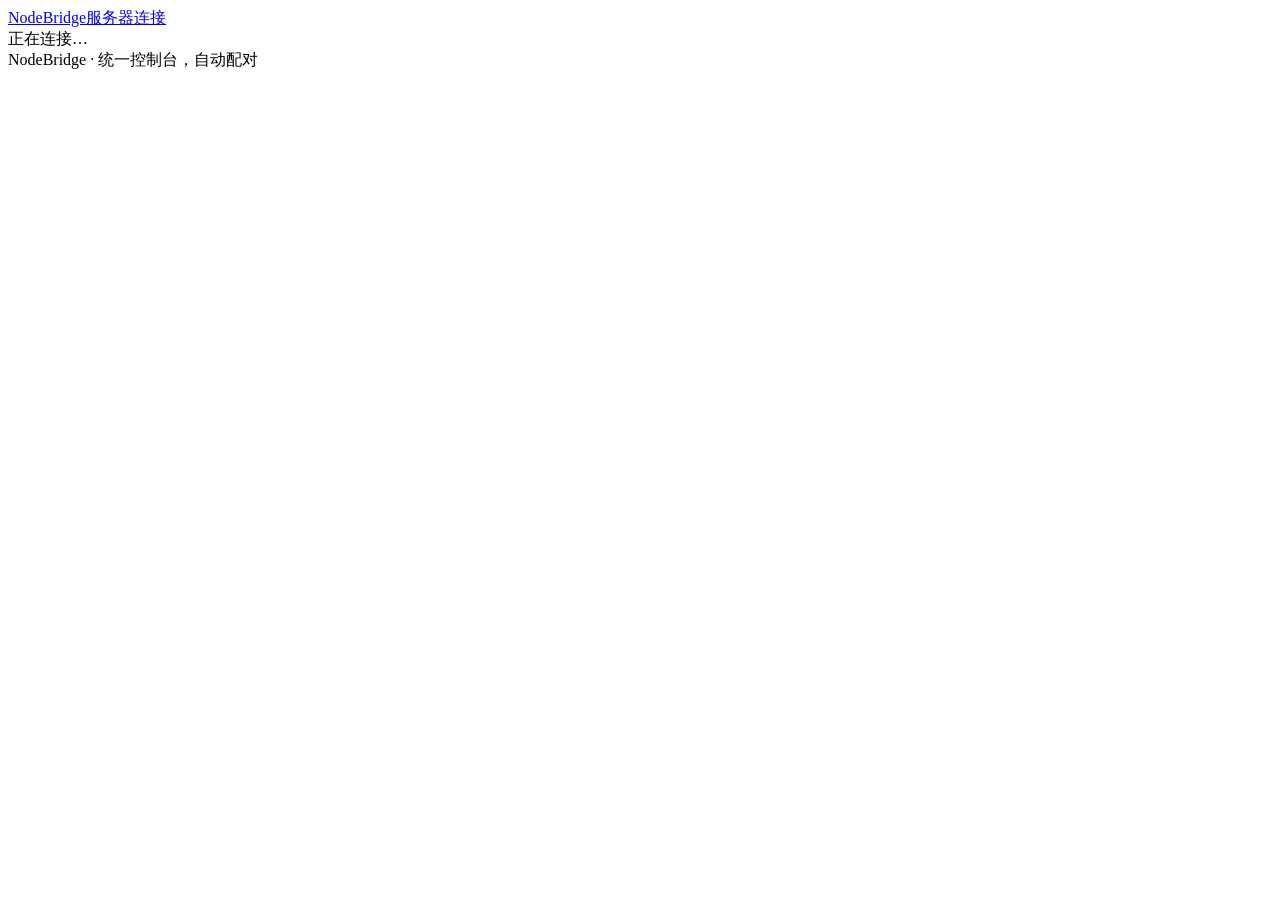
==== internal/web/index.html @ f660c0b1 "Add persistent SSH forwarding controls and complete service uninstall" ====
<!doctype html>
<html lang="zh-CN">
<head>
  <meta charset="utf-8"><meta name="viewport" content="width=device-width,initial-scale=1">
  <title>NodeBridge · 服务器连接</title><link rel="stylesheet" href="/style.css">
  <script defer src="/app.js"></script>
</head>
<body>
  <header><a class="brand" href="/">NodeBridge<span>服务器连接</span></a><div id="toolbar"></div></header>
  <main>
    <div id="notice" role="status" aria-live="polite" hidden></div>
    <section id="loading" class="card">正在连接…</section>
    <section id="auth" class="card compact" hidden>
      <p class="eyebrow">控制台</p><h1>连接你的服务器</h1><p class="muted">登录后查看节点，生成 SSH 连接命令。</p>
      <form id="login-form"><label>用户名<input name="username" autocomplete="username" required maxlength="64"></label><label>密码<input name="password" type="password" autocomplete="current-password" required maxlength="72"></label><button type="submit">登录</button><button id="register-button" class="secondary" type="button" hidden>创建账号</button></form>
    </section>
    <section id="node-page" hidden>
      <div class="intro"><p class="eyebrow">节点维护</p><h1>把这台服务器接入控制台</h1><p class="muted">从 VPS 控制台复制配对链接，粘贴到这里。端口和连接配置会自动完成。</p></div>
      <section class="card"><div class="section-head"><h2>连接状态</h2><span class="muted">本机维护</span></div><div id="local-status"></div><div id="local-forwarding" class="forwarding-controls"></div><p class="muted">暂停仅关闭 SSH 转发，维护页面、配对和状态上报继续运行。恢复时沿用原端口。</p></section>
      <section id="pair-section" class="card"><form id="pair-form"><label>配对链接<textarea name="link" placeholder="nodebridge://pair/…" rows="4" required maxlength="8192" spellcheck="false"></textarea></label><button>配对并连接</button></form></section>
    </section>
    <section id="dashboard" hidden>
      <div class="intro"><p class="eyebrow">工作空间</p><h1>服务器一览</h1><p class="muted">节点主动连接控制台。SSH 使用服务器上已有的 Linux 账号和密钥。</p></div>
      <section class="card"><div class="section-head"><h2>节点</h2><span id="node-summary" class="muted"></span></div><div id="nodes" class="node-grid"></div></section>
      <section class="card"><h2>生成 SSH 命令</h2><form id="ssh-form" class="row"><label>服务器<select name="node" required></select></label><label>Linux 用户名<input name="username" placeholder="例如 fan" required maxlength="64" pattern="[a-zA-Z0-9_][a-zA-Z0-9_.-]{0,63}"></label><button>生成命令</button></form><div id="ssh-result" hidden><div class="copy-row"><code id="ssh-command"></code><button id="copy-ssh" class="secondary">复制</button></div><p class="muted">使用该节点的固定公网端口。真实登录权限由节点 SSH 服务验证。</p></div></section>
      <section id="admin-panel" hidden>
        <section class="card"><h2>SSH 转发服务</h2><div id="hub-forwarding" class="forwarding-controls"></div><p class="muted">暂停全部转发会立即断开所有节点的现有 SSH 会话。控制台、账号、节点状态和配对继续可用。</p></section>
        <section class="card"><h2>接入新服务器</h2><p class="muted">链接仅可使用一次，15 分钟内有效。每台服务器自动分配一个固定公网 SSH 端口。</p><form id="invite-form" class="row"><label>节点名称<input name="name" placeholder="例如 实验室服务器" required maxlength="100"></label><button>生成配对链接</button></form><div id="invite-result" hidden><div class="copy-row"><textarea id="pair-link" rows="3" readonly spellcheck="false"></textarea><button id="copy-link" class="secondary">复制链接</button></div><p id="invite-expiry" class="muted"></p><p class="muted">在节点运行 nodebridge node，然后打开本地 http://127.0.0.1:9899 粘贴链接。无桌面的服务器可使用 nodebridge node --pair-file 文件路径。</p></div></section>
        <section class="card"><div class="section-head"><h2>账号管理</h2><label class="check"><input id="allow-register" type="checkbox">允许自助注册</label></div><form id="user-form" class="row"><label>用户名<input name="username" required maxlength="64"></label><label>初始密码<input name="password" type="password" required minlength="10" maxlength="72" autocomplete="new-password"></label><label class="check"><input name="admin" type="checkbox">管理员</label><button>创建账号</button></form><div class="table-wrap"><table><thead><tr><th>用户名</th><th>角色</th><th>操作</th></tr></thead><tbody id="users"></tbody></table></div></section>
        <section class="card"><div class="section-head"><h2>最近操作</h2><button id="audit-refresh" class="secondary">刷新</button></div><div id="audit" class="audit"></div></section>
      </section>
    </section>
  </main><footer>NodeBridge · 统一控制台，自动配对</footer>
</body>
</html>
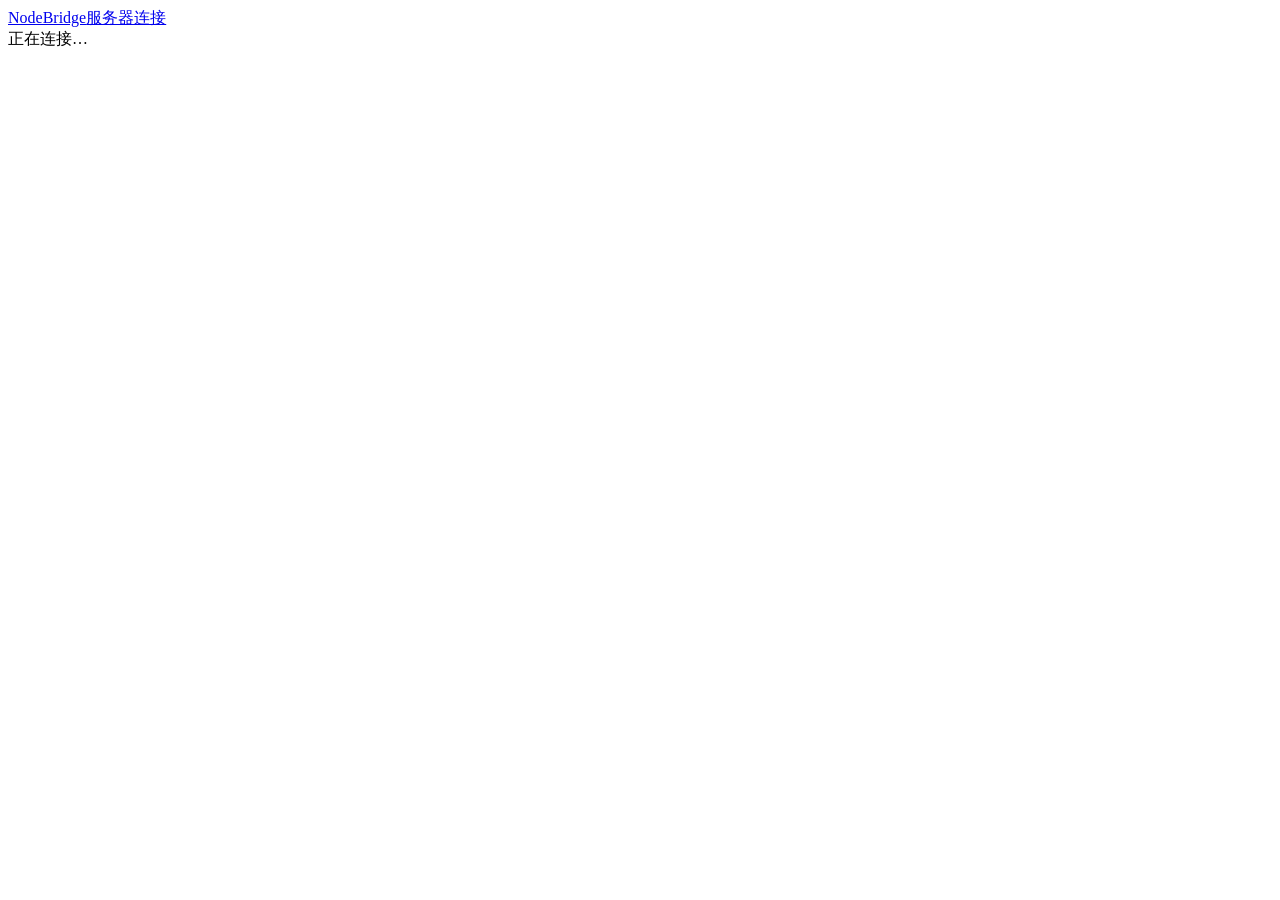
==== commit e205be53: "Separate administrator page and simplify UI copy" ====
--- a/internal/web/index.html
+++ b/internal/web/index.html
@@ -11,25 +11,19 @@
     <div id="notice" role="status" aria-live="polite" hidden></div>
     <section id="loading" class="card">正在连接…</section>
     <section id="auth" class="card compact" hidden>
-      <p class="eyebrow">控制台</p><h1>连接你的服务器</h1><p class="muted">登录后查看节点，生成 SSH 连接命令。</p>
+      <h1>登录</h1>
       <form id="login-form"><label>用户名<input name="username" autocomplete="username" required maxlength="64"></label><label>密码<input name="password" type="password" autocomplete="current-password" required maxlength="72"></label><button type="submit">登录</button><button id="register-button" class="secondary" type="button" hidden>创建账号</button></form>
     </section>
     <section id="node-page" hidden>
-      <div class="intro"><p class="eyebrow">节点维护</p><h1>把这台服务器接入控制台</h1><p class="muted">从 VPS 控制台复制配对链接，粘贴到这里。端口和连接配置会自动完成。</p></div>
-      <section class="card"><div class="section-head"><h2>连接状态</h2><span class="muted">本机维护</span></div><div id="local-status"></div><div id="local-forwarding" class="forwarding-controls"></div><p class="muted">暂停仅关闭 SSH 转发，维护页面、配对和状态上报继续运行。恢复时沿用原端口。</p></section>
-      <section id="pair-section" class="card"><form id="pair-form"><label>配对链接<textarea name="link" placeholder="nodebridge://pair/…" rows="4" required maxlength="8192" spellcheck="false"></textarea></label><button>配对并连接</button></form></section>
+      <div class="intro"><h1>节点维护</h1></div>
+      <section class="card"><h2>连接状态</h2><div id="local-status"></div><div id="local-forwarding" class="forwarding-controls"></div></section>
+      <section id="pair-section" class="card"><h2>配对</h2><p class="muted">粘贴 VPS 生成的配对链接。</p><form id="pair-form"><label>配对链接<textarea name="link" placeholder="nodebridge://pair/…" rows="4" required maxlength="8192" spellcheck="false"></textarea></label><button>配对并连接</button></form></section>
     </section>
     <section id="dashboard" hidden>
-      <div class="intro"><p class="eyebrow">工作空间</p><h1>服务器一览</h1><p class="muted">节点主动连接控制台。SSH 使用服务器上已有的 Linux 账号和密钥。</p></div>
+      <div class="intro"><h1>服务器一览</h1></div>
       <section class="card"><div class="section-head"><h2>节点</h2><span id="node-summary" class="muted"></span></div><div id="nodes" class="node-grid"></div></section>
-      <section class="card"><h2>生成 SSH 命令</h2><form id="ssh-form" class="row"><label>服务器<select name="node" required></select></label><label>Linux 用户名<input name="username" placeholder="例如 fan" required maxlength="64" pattern="[a-zA-Z0-9_][a-zA-Z0-9_.-]{0,63}"></label><button>生成命令</button></form><div id="ssh-result" hidden><div class="copy-row"><code id="ssh-command"></code><button id="copy-ssh" class="secondary">复制</button></div><p class="muted">使用该节点的固定公网端口。真实登录权限由节点 SSH 服务验证。</p></div></section>
-      <section id="admin-panel" hidden>
-        <section class="card"><h2>SSH 转发服务</h2><div id="hub-forwarding" class="forwarding-controls"></div><p class="muted">暂停全部转发会立即断开所有节点的现有 SSH 会话。控制台、账号、节点状态和配对继续可用。</p></section>
-        <section class="card"><h2>接入新服务器</h2><p class="muted">链接仅可使用一次，15 分钟内有效。每台服务器自动分配一个固定公网 SSH 端口。</p><form id="invite-form" class="row"><label>节点名称<input name="name" placeholder="例如 实验室服务器" required maxlength="100"></label><button>生成配对链接</button></form><div id="invite-result" hidden><div class="copy-row"><textarea id="pair-link" rows="3" readonly spellcheck="false"></textarea><button id="copy-link" class="secondary">复制链接</button></div><p id="invite-expiry" class="muted"></p><p class="muted">在节点运行 nodebridge node，然后打开本地 http://127.0.0.1:9899 粘贴链接。无桌面的服务器可使用 nodebridge node --pair-file 文件路径。</p></div></section>
-        <section class="card"><div class="section-head"><h2>账号管理</h2><label class="check"><input id="allow-register" type="checkbox">允许自助注册</label></div><form id="user-form" class="row"><label>用户名<input name="username" required maxlength="64"></label><label>初始密码<input name="password" type="password" required minlength="10" maxlength="72" autocomplete="new-password"></label><label class="check"><input name="admin" type="checkbox">管理员</label><button>创建账号</button></form><div class="table-wrap"><table><thead><tr><th>用户名</th><th>角色</th><th>操作</th></tr></thead><tbody id="users"></tbody></table></div></section>
-        <section class="card"><div class="section-head"><h2>最近操作</h2><button id="audit-refresh" class="secondary">刷新</button></div><div id="audit" class="audit"></div></section>
-      </section>
+      <section class="card"><h2>生成 SSH 命令</h2><form id="ssh-form" class="row"><label>服务器<select name="node" required></select></label><label>Linux 用户名<input name="username" placeholder="例如 fan" required maxlength="64" pattern="[a-zA-Z0-9_][a-zA-Z0-9_.-]{0,63}"></label><button>生成命令</button></form><div id="ssh-result" hidden><div class="copy-row"><code id="ssh-command"></code><button id="copy-ssh" class="secondary">复制</button></div></div></section>
     </section>
-  </main><footer>NodeBridge · 统一控制台，自动配对</footer>
+  </main>
 </body>
 </html>
